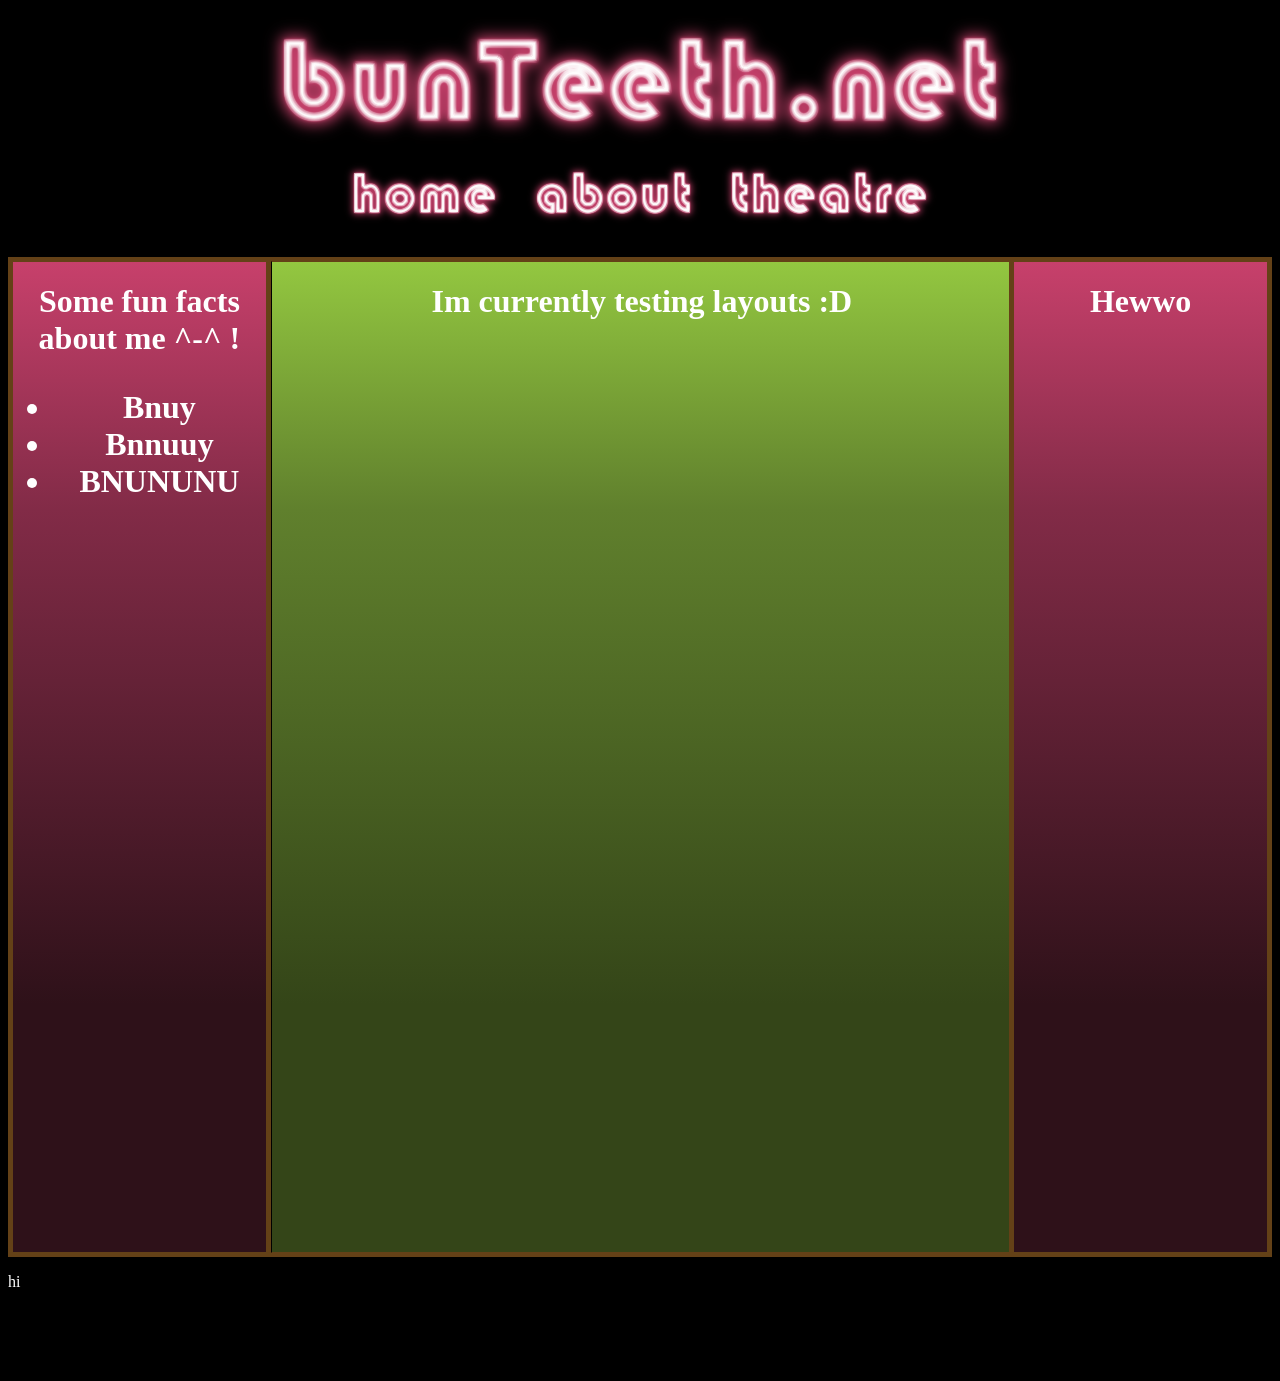
==== bunteeth_web_server/www/html/about.html @ 35056e90 "awawawa" ====
<!DOCTYPE html>
<html>
  <head>
    <meta charset="UTF-8">
    <!--<meta name="viewport" content="width=device-width, initial-scale=1.0">-->
    <title>bunTeeth.net | About Me!</title>
    <link rel="icon" type="image/gif" href="images/favicon-16x16.ico">
    <link href="css/style.css" rel="stylesheet" type="text/css" media="all">
  </head>
  
  <body>
  
  <header>
  <!--title image -->
      <img src="images/title.png">
    <!--navigation menu -->
      <nav>
        <!-- TODO -->
            <a href="/"><img id="home-button" src="images/home.png" style="display: inline-block;"></a>
            <a href="/about.html"><img id="about-button" src="images/about.png" style="display: inline-block;"></a>
			<a href="https://theatre.bunteeth.net"><img id="theatre-button" src="images/theatre.png" style="display:inline-block;"></a>
			<!--<hr>-->
            
      </nav>
  </header>
  
  <main>
			<div class="body-container">
			<!--TODO-->
			<!--<h1>A</h1>-->
			<div class="content-container">
				<h1>Im currently testing layouts :D</h1>
			</div>
			<div class="rightsidebar-container">
				<h1>Hewwo</h1>
			</div>
			<div class="leftsidebar-container">
				<h1>Some fun facts about me ^-^ !</h1>
				<h1><ul>
					<li>Bnuy</li>
					<li>Bnnuuy</li>
					<li>BNUNUNU</li>
				<ul><h1>
			</div>
		</div>

  </main>
  
  <footer>
		<p>hi<p>
  </footer>
  
  </body>
</html>
---- bunteeth_web_server/www/html/css/style.css ----
header {
  color: white;
}

header img {
  display: block;
  margin: 0 auto;
}

nav {
  text-align: center;
  padding: 10px;
  background-color: black;
}

nav img {
 /*width: 15%;
 height: 15%;*/
 position: relative;
 top: -10px;
}

nav img:hover {
  -webkit-filter: grayscale(100%);
  filter: grayscale(100%);
}

::-webkit-scrollbar { /* Chrome */
  display: none;
}

body {
  background-color: black;
  color: white;
  font-family: Verdana;
  -ms-overflow-style: none;  /* IE and Edge */
  scrollbar-width: none;  /* Firefox */
}

hr {
border: 2.5px solid #C7406B;
}

main {
  background-color: black;
  color: white;
  font-family: Verdana;
}

#pfp {
  border: 5px solid #644117;
  position: absolute;
  top:  10px;
  left: 10px;
  width: 50%;
}

footer {
  height: 100px;
}

  /* THIS IS HOW U DO CONTAINERS :D :
  			THIS IS HOW 2 DO BACKGROUND IMAGES!!!!!!!!!
  			  background-image: url(../images/sugarbunny.png);
			  background-repeat: no-repeat;
			  background-size: cover;

  		THIS IS HOW 2 DO GRADIENTS !!!!!!!!!!!!!
  			red:
			  background: #C7406B;
			  background: linear-gradient(180deg, rgba(199, 64, 107, 1) 0%, rgba(130, 43, 71, 1) 25%, rgba(46, 17, 25, 1) 75%);
			green:
			  background: #93C740;
			  background: linear-gradient(180deg, rgba(147, 199, 64, 1) 0%, rgba(96, 128, 45, 1) 25%, rgba(52, 69, 24, 1) 75%); */

.body-container {
  position: relative;
  left: 0px;
  width: 100%;
  height: 1000px;
  text-align: center;
}

.leftsidebar-container {
  position: absolute;
  left: 0px;
  width: 20%;
  height: 99%;
  top: 0px;
  background: #C7406B;
  background: linear-gradient(180deg, rgba(199, 64, 107, 1) 0%, rgba(130, 43, 71, 1) 25%, rgba(46, 17, 25, 1) 75%);
  border: 5px solid #644117;
}

.test-img {
  position: absolute;
  left: 10px;
  top:  20%;
  text-align: left;
}

.rightsidebar-container {
  position: absolute;
  right: 0px;
  width: 20%;
  height: 99%;
  top: 0px;
  background: #C7406B;
  background: linear-gradient(180deg, rgba(199, 64, 107, 1) 0%, rgba(130, 43, 71, 1) 25%, rgba(46, 17, 25, 1) 75%);
  border: 5px solid #644117;
 /* background: black;
  border-right-color: black;
  border-top-color: black;
  border-bottom-color: black; */
}

.content-container {
  position: absolute;
  left: 20.5%;
  width: 58.5%;
  height: 99%;
  text-align: center;
  background: #93C740;
  background: linear-gradient(180deg, rgba(147, 199, 64, 1) 0%, rgba(96, 128, 45, 1) 25%, rgba(52, 69, 24, 1) 75%);
  border: 5px solid #644117;
  border-right-color: black;
  border-left-color: black;
}
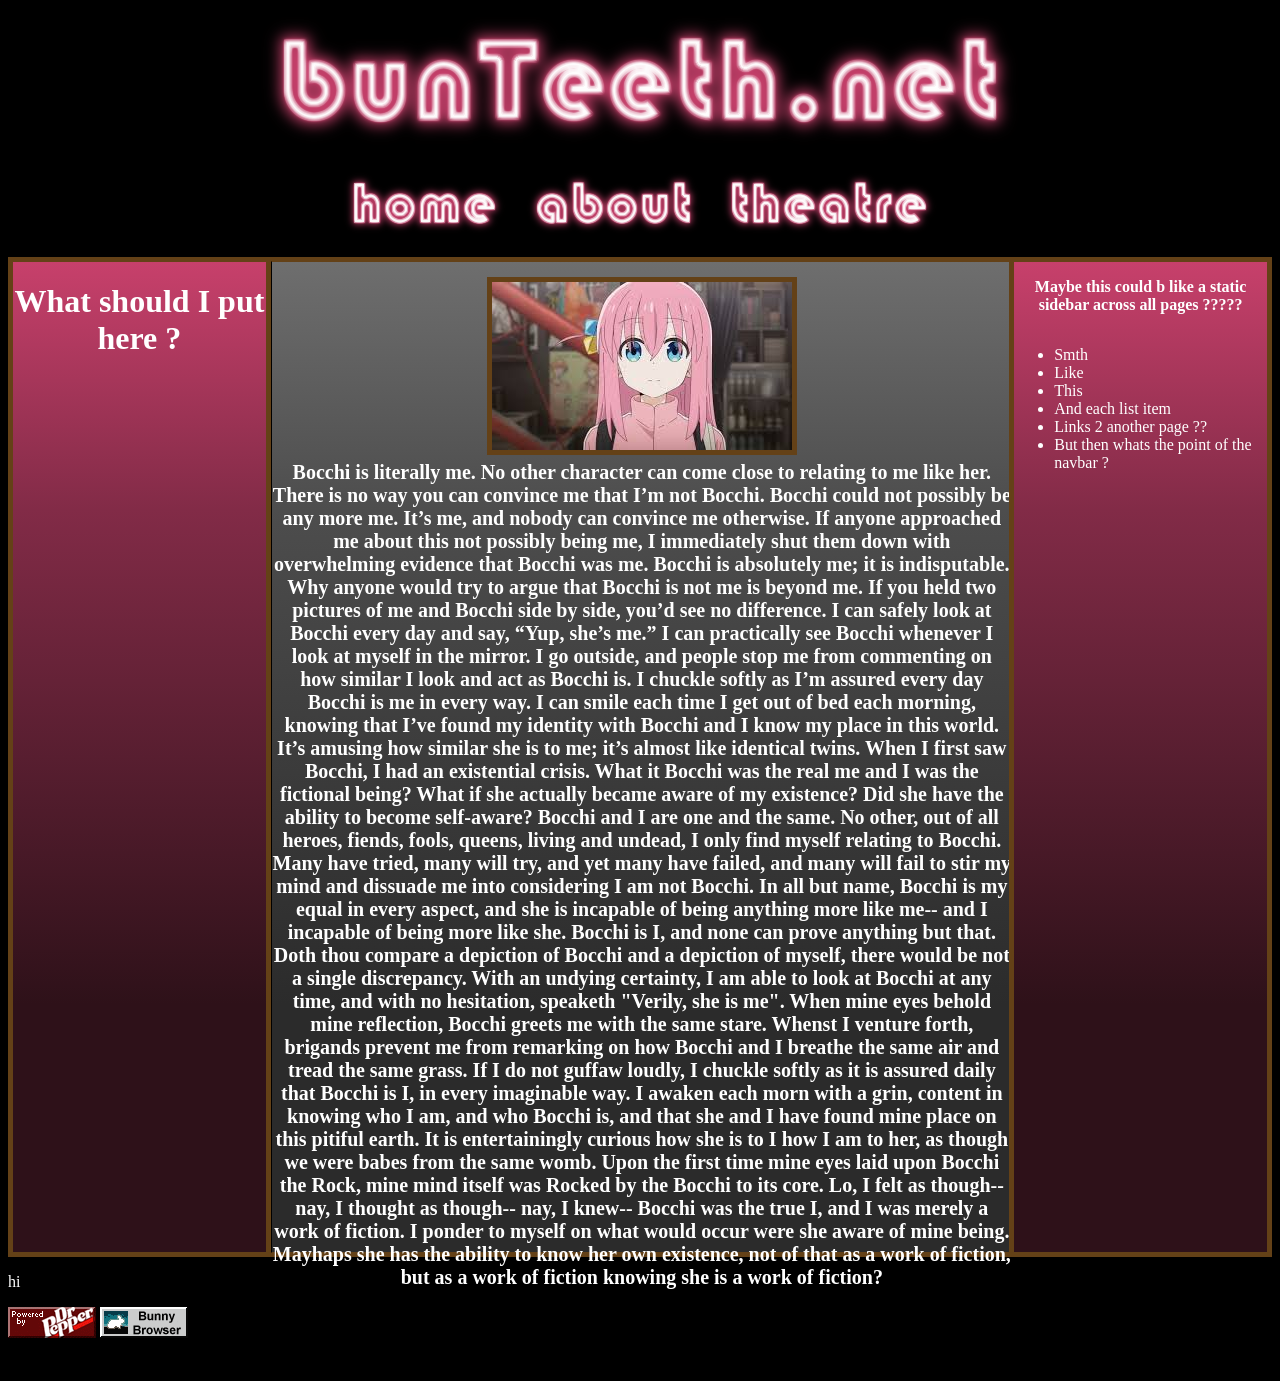
==== commit 68c4b007: "update! update ! come and get ur update !!" ====
--- a/bunteeth_web_server/www/html/about.html
+++ b/bunteeth_web_server/www/html/about.html
@@ -29,18 +29,22 @@
 			<!--TODO-->
 			<!--<h1>A</h1>-->
 			<div class="content-container">
-				<h1>Im currently testing layouts :D</h1>
+				<img src="images/bocchi.jpg" style="border: solid 5px #644117; position: relative; top: 15px;">
+				<h2 style="font-size:20px">Bocchi is literally me. No other character can come close to relating to me like her. There is no way you can convince me that I’m not Bocchi. Bocchi could not possibly be any more me. It’s me, and nobody can convince me otherwise. If anyone approached me about this not possibly being me, I immediately shut them down with overwhelming evidence that Bocchi was me. Bocchi is absolutely me; it is indisputable. Why anyone would try to argue that Bocchi is not me is beyond me. If you held two pictures of me and Bocchi side by side, you’d see no difference. I can safely look at Bocchi every day and say, “Yup, she’s me.” I can practically see Bocchi whenever I look at myself in the mirror. I go outside, and people stop me from commenting on how similar I look and act as Bocchi is. I chuckle softly as I’m assured every day Bocchi is me in every way. I can smile each time I get out of bed each morning, knowing that I’ve found my identity with Bocchi and I know my place in this world. It’s amusing how similar she is to me; it’s almost like identical twins. When I first saw Bocchi, I had an existential crisis. What it Bocchi was the real me and I was the fictional being? What if she actually became aware of my existence? Did she have the ability to become self-aware? Bocchi and I are one and the same. No other, out of all heroes, fiends, fools, queens, living and undead, I only find myself relating to Bocchi. Many have tried, many will try, and yet many have failed, and many will fail to stir my mind and dissuade me into considering I am not Bocchi. In all but name, Bocchi is my equal in every aspect, and she is incapable of being anything more like me-- and I incapable of being more like she. Bocchi is I, and none can prove anything but that. Doth thou compare a depiction of Bocchi and a depiction of myself, there would be not a single discrepancy. With an undying certainty, I am able to look at Bocchi at any time, and with no hesitation, speaketh "Verily, she is me". When mine eyes behold mine reflection, Bocchi greets me with the same stare. Whenst I venture forth, brigands prevent me from remarking on how Bocchi and I breathe the same air and tread the same grass. If I do not guffaw loudly, I chuckle softly as it is assured daily that Bocchi is I, in every imaginable way. I awaken each morn with a grin, content in knowing who I am, and who Bocchi is, and that she and I have found mine place on this pitiful earth. It is entertainingly curious how she is to I how I am to her, as though we were babes from the same womb. Upon the first time mine eyes laid upon Bocchi the Rock, mine mind itself was Rocked by the Bocchi to its core. Lo, I felt as though-- nay, I thought as though-- nay, I knew-- Bocchi was the true I, and I was merely a work of fiction. I ponder to myself on what would occur were she aware of mine being. Mayhaps she has the ability to know her own existence, not of that as a work of fiction, but as a work of fiction knowing she is a work of fiction?</h2>
 			</div>
 			<div class="rightsidebar-container">
-				<h1>Hewwo</h1>
+				<p><b>Maybe this could b like a static sidebar across all pages ?????</b></p>
+				<ul>
+					<li>Smth</li>
+					<li>Like</li>
+					<li>This</li>
+					<li>And each list item</li>
+					<li>Links 2 another page ??</li>
+					<li>But then whats the point of the navbar ?</li>
+				<ul>
 			</div>
 			<div class="leftsidebar-container">
-				<h1>Some fun facts about me ^-^ !</h1>
-				<h1><ul>
-					<li>Bnuy</li>
-					<li>Bnnuuy</li>
-					<li>BNUNUNU</li>
-				<ul><h1>
+				<h1>What should I put here ?</h1>
 			</div>
 		</div>
 
@@ -48,6 +52,8 @@
   
   <footer>
 		<p>hi<p>
+		<img src="images/drpepper.gif" style="display:inline-block;">
+		<img src="images/bunbrowser.gif" style="display:inline-block;">
   </footer>
   
   </body>
--- a/bunteeth_web_server/www/html/css/style.css
+++ b/bunteeth_web_server/www/html/css/style.css
@@ -10,14 +10,13 @@
 nav {
   text-align: center;
   padding: 10px;
-  background-color: black;
 }
 
 nav img {
  /*width: 15%;
  height: 15%;*/
  position: relative;
- top: -10px;
+ /* top: -10px; */
 }
 
 nav img:hover {
@@ -38,11 +37,10 @@
 }
 
 hr {
-border: 2.5px solid #C7406B;
+border: 2.5px solid #93C740;
 }
 
 main {
-  background-color: black;
   color: white;
   font-family: Verdana;
 }
@@ -114,14 +112,21 @@
   border-bottom-color: black; */
 }
 
+.rightsidebar-container ul {
+  position: absolute;
+  text-align: left;
+}
+
 .content-container {
   position: absolute;
   left: 20.5%;
   width: 58.5%;
   height: 99%;
   text-align: center;
-  background: #93C740;
-  background: linear-gradient(180deg, rgba(147, 199, 64, 1) 0%, rgba(96, 128, 45, 1) 25%, rgba(52, 69, 24, 1) 75%);
+  background: #6e6e6e;
+  background: linear-gradient(180deg, rgba(110, 110, 110, 1) 0%, rgba(77, 77, 77, 1) 25%, rgba(43, 43, 43, 1) 75%);
+  /*background: #93C740;
+  background: linear-gradient(180deg, rgba(147, 199, 64, 1) 0%, rgba(96, 128, 45, 1) 25%, rgba(52, 69, 24, 1) 75%);*/
   border: 5px solid #644117;
   border-right-color: black;
   border-left-color: black;
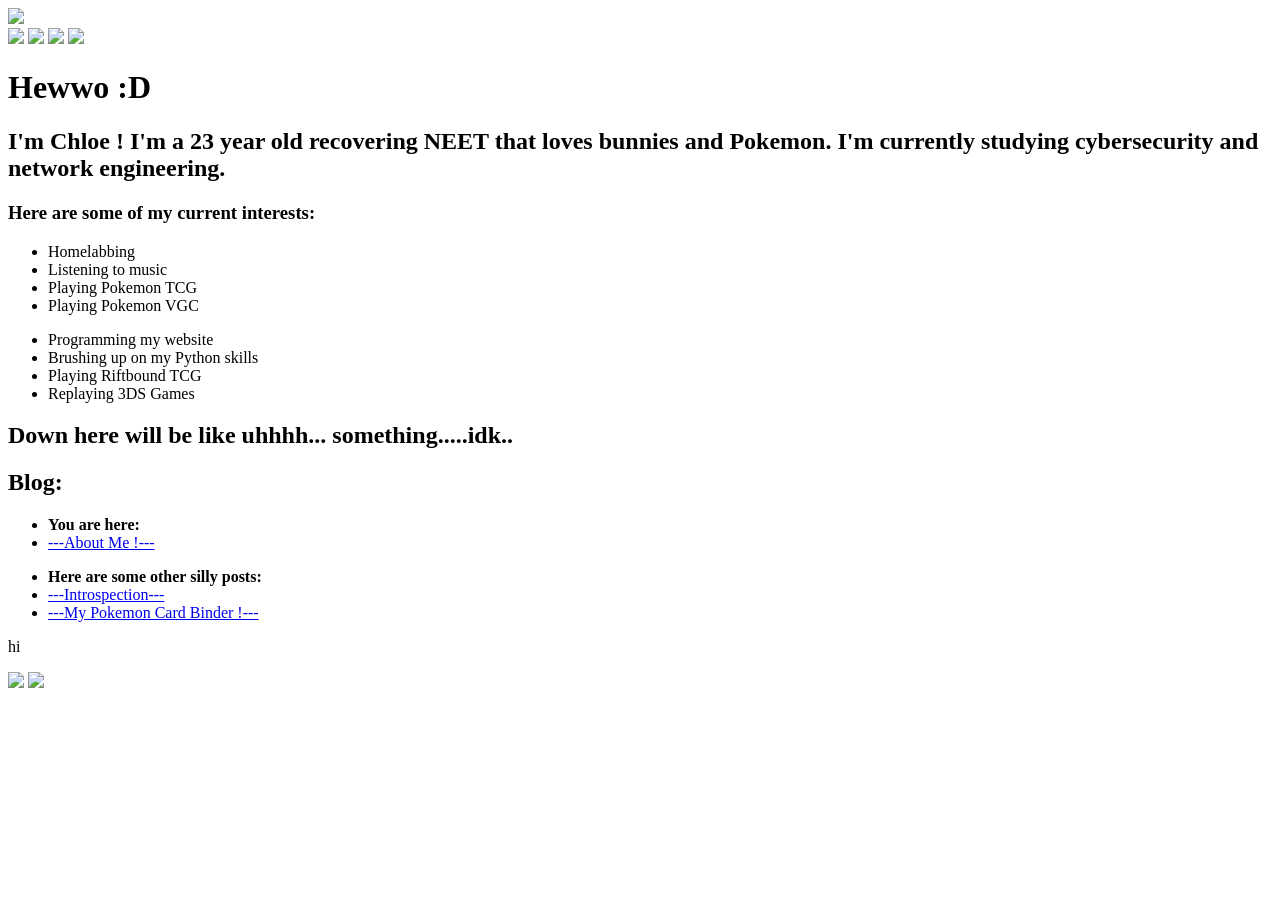
==== commit e0de21fd: "Set up layout for about me page" ====
--- a/bunteeth_web_server/www/html/about.html
+++ b/bunteeth_web_server/www/html/about.html
@@ -4,21 +4,22 @@
     <meta charset="UTF-8">
     <!--<meta name="viewport" content="width=device-width, initial-scale=1.0">-->
     <title>bunTeeth.net | About Me!</title>
-    <link rel="icon" type="image/gif" href="images/favicon-16x16.ico">
-    <link href="css/style.css" rel="stylesheet" type="text/css" media="all">
+    <link rel="icon" type="image/gif" href="/images/favicon-16x16.ico">
+    <link href="/css/style.css" rel="stylesheet" type="text/css" media="all">
   </head>
   
   <body>
   
   <header>
   <!--title image -->
-      <img src="images/title.png">
+      <img src="/images/title.png">
     <!--navigation menu -->
       <nav>
         <!-- TODO -->
-            <a href="/"><img id="home-button" src="images/home.png" style="display: inline-block;"></a>
-            <a href="/about.html"><img id="about-button" src="images/about.png" style="display: inline-block;"></a>
-			<a href="https://theatre.bunteeth.net"><img id="theatre-button" src="images/theatre.png" style="display:inline-block;"></a>
+            <a href="/"><img id="home-button" src="/images/home.png" style="display: inline-block;"></a>
+            <a href="/about.html"><img id="about-button" src="/images/about.png" style="display: inline-block;"></a>
+			<a href="https://theatre.bunteeth.net"><img id="theatre-button" src="/images/theatre.png" style="display:inline-block;"></a>
+			<a href="https://github.com/bunTeeth"><img id="github-button" src="/images/github2.png" style="display:inline-block;"></a>
 			<!--<hr>-->
             
       </nav>
@@ -29,22 +30,45 @@
 			<!--TODO-->
 			<!--<h1>A</h1>-->
 			<div class="content-container">
-				<img src="images/bocchi.jpg" style="border: solid 5px #644117; position: relative; top: 15px;">
-				<h2 style="font-size:20px">Bocchi is literally me. No other character can come close to relating to me like her. There is no way you can convince me that I’m not Bocchi. Bocchi could not possibly be any more me. It’s me, and nobody can convince me otherwise. If anyone approached me about this not possibly being me, I immediately shut them down with overwhelming evidence that Bocchi was me. Bocchi is absolutely me; it is indisputable. Why anyone would try to argue that Bocchi is not me is beyond me. If you held two pictures of me and Bocchi side by side, you’d see no difference. I can safely look at Bocchi every day and say, “Yup, she’s me.” I can practically see Bocchi whenever I look at myself in the mirror. I go outside, and people stop me from commenting on how similar I look and act as Bocchi is. I chuckle softly as I’m assured every day Bocchi is me in every way. I can smile each time I get out of bed each morning, knowing that I’ve found my identity with Bocchi and I know my place in this world. It’s amusing how similar she is to me; it’s almost like identical twins. When I first saw Bocchi, I had an existential crisis. What it Bocchi was the real me and I was the fictional being? What if she actually became aware of my existence? Did she have the ability to become self-aware? Bocchi and I are one and the same. No other, out of all heroes, fiends, fools, queens, living and undead, I only find myself relating to Bocchi. Many have tried, many will try, and yet many have failed, and many will fail to stir my mind and dissuade me into considering I am not Bocchi. In all but name, Bocchi is my equal in every aspect, and she is incapable of being anything more like me-- and I incapable of being more like she. Bocchi is I, and none can prove anything but that. Doth thou compare a depiction of Bocchi and a depiction of myself, there would be not a single discrepancy. With an undying certainty, I am able to look at Bocchi at any time, and with no hesitation, speaketh "Verily, she is me". When mine eyes behold mine reflection, Bocchi greets me with the same stare. Whenst I venture forth, brigands prevent me from remarking on how Bocchi and I breathe the same air and tread the same grass. If I do not guffaw loudly, I chuckle softly as it is assured daily that Bocchi is I, in every imaginable way. I awaken each morn with a grin, content in knowing who I am, and who Bocchi is, and that she and I have found mine place on this pitiful earth. It is entertainingly curious how she is to I how I am to her, as though we were babes from the same womb. Upon the first time mine eyes laid upon Bocchi the Rock, mine mind itself was Rocked by the Bocchi to its core. Lo, I felt as though-- nay, I thought as though-- nay, I knew-- Bocchi was the true I, and I was merely a work of fiction. I ponder to myself on what would occur were she aware of mine being. Mayhaps she has the ability to know her own existence, not of that as a work of fiction, but as a work of fiction knowing she is a work of fiction?</h2>
+				<h1>Hewwo :D</h1>
+				<h2>I'm Chloe ! I'm a 23 year old recovering NEET that loves bunnies and Pokemon. I'm currently studying cybersecurity and
+				 network engineering.</h2>
+				<h3>Here are some of my current interests:</h3>
+				<div class="about-list-left">
+					<ul>
+						<li>Homelabbing</li>
+						<li>Listening to music</li>
+						<li>Playing Pokemon TCG</li>
+						<li>Playing Pokemon VGC</li>
+					</ul>
+				</div>
+				<div class="about-list-right">
+					<ul>
+						<li>Programming my website</li>
+						<li>Brushing up on my Python skills</li>
+						<li>Playing Riftbound TCG</li>
+						<li>Replaying 3DS Games</li>
+					</ul>
+				</div>
+				<div class="after-about"><h2>Down here will be like uhhhh... something.....idk..</h2></div>
 			</div>
-			<div class="rightsidebar-container">
-				<p><b>Maybe this could b like a static sidebar across all pages ?????</b></p>
-				<ul>
-					<li>Smth</li>
-					<li>Like</li>
-					<li>This</li>
-					<li>And each list item</li>
-					<li>Links 2 another page ??</li>
-					<li>But then whats the point of the navbar ?</li>
-				<ul>
+			<div class="rightsidebar">
+				<h2><b>Blog:</b></h2>
+				<div class="blog-current">
+					<ul>
+						<li><b>You are here:</b></li>
+						<li><a href="/about.html">---About Me !---</a></li>
+					</ul>
+				</div>
+				<div class="blog-more">
+					<ul>
+						<li><b>Here are some other silly posts:</b></li>
+						<li><a href="/blog/introspection.html">---Introspection---</a></li>
+						<li><a href="/blog/tcgbinder.html">---My Pokemon Card Binder !---</a></li>
+					</ul>
+				</div>
 			</div>
-			<div class="leftsidebar-container">
-				<h1>What should I put here ?</h1>
+			<div class="leftsidebar">
 			</div>
 		</div>
 
@@ -52,8 +76,8 @@
   
   <footer>
 		<p>hi<p>
-		<img src="images/drpepper.gif" style="display:inline-block;">
-		<img src="images/bunbrowser.gif" style="display:inline-block;">
+		<img src="/images/drpepper.gif" style="display:inline-block;">
+		<img src="/images/bunbrowser.gif" style="display:inline-block;">
   </footer>
   
   </body>
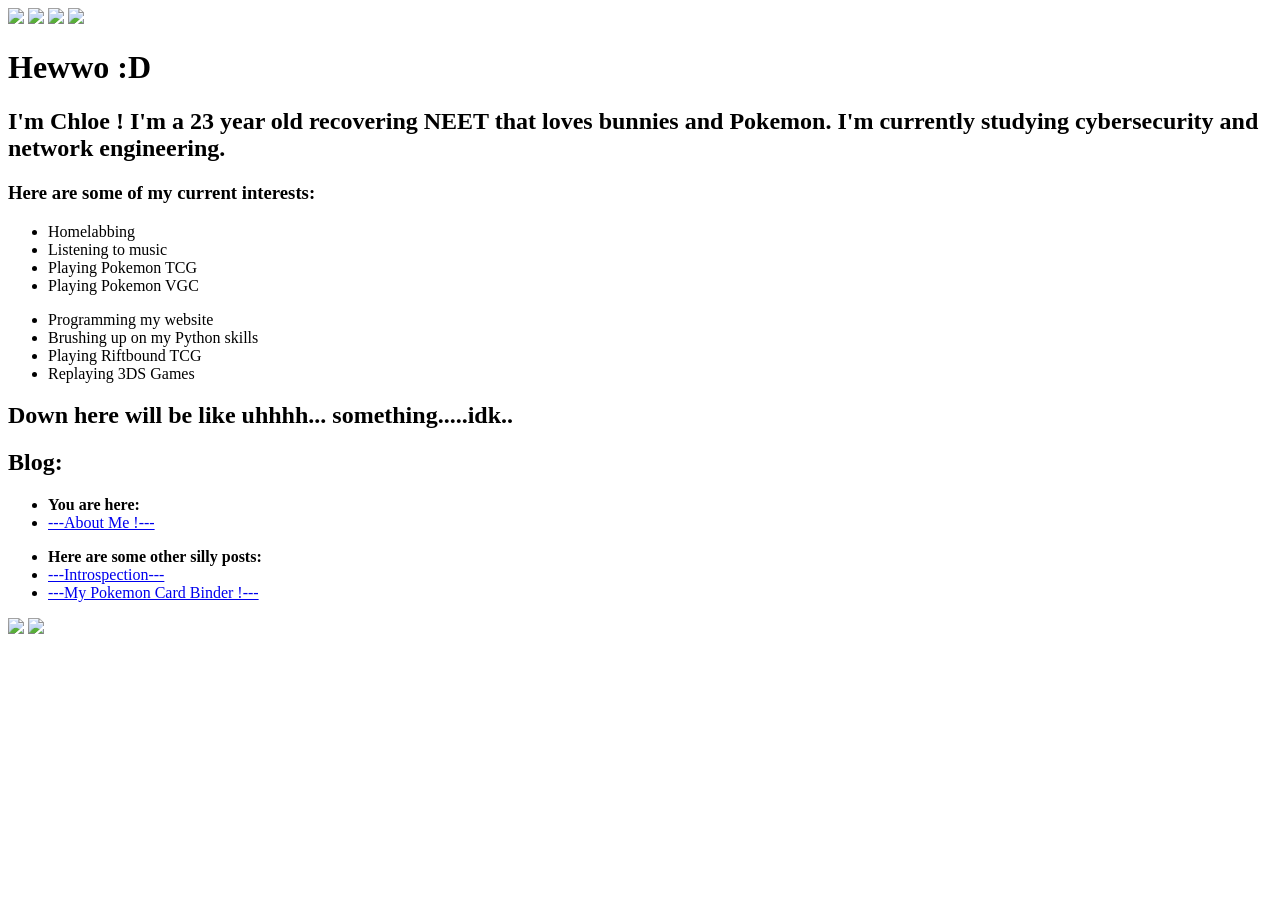
==== commit dc23040b: "updated color pallete, favicon, & background" ====
--- a/bunteeth_web_server/www/html/about.html
+++ b/bunteeth_web_server/www/html/about.html
@@ -4,7 +4,7 @@
     <meta charset="UTF-8">
     <!--<meta name="viewport" content="width=device-width, initial-scale=1.0">-->
     <title>bunTeeth.net | About Me!</title>
-    <link rel="icon" type="image/gif" href="/images/favicon-16x16.ico">
+    <link rel="icon" type="image/png" href="/images/favicon2.png">
     <link href="/css/style.css" rel="stylesheet" type="text/css" media="all">
   </head>
   
@@ -12,7 +12,7 @@
   
   <header>
   <!--title image -->
-      <img src="/images/title.png">
+      <!--<img src="/images/title.png">-->
     <!--navigation menu -->
       <nav>
         <!-- TODO -->
@@ -75,7 +75,6 @@
   </main>
   
   <footer>
-		<p>hi<p>
 		<img src="/images/drpepper.gif" style="display:inline-block;">
 		<img src="/images/bunbrowser.gif" style="display:inline-block;">
   </footer>
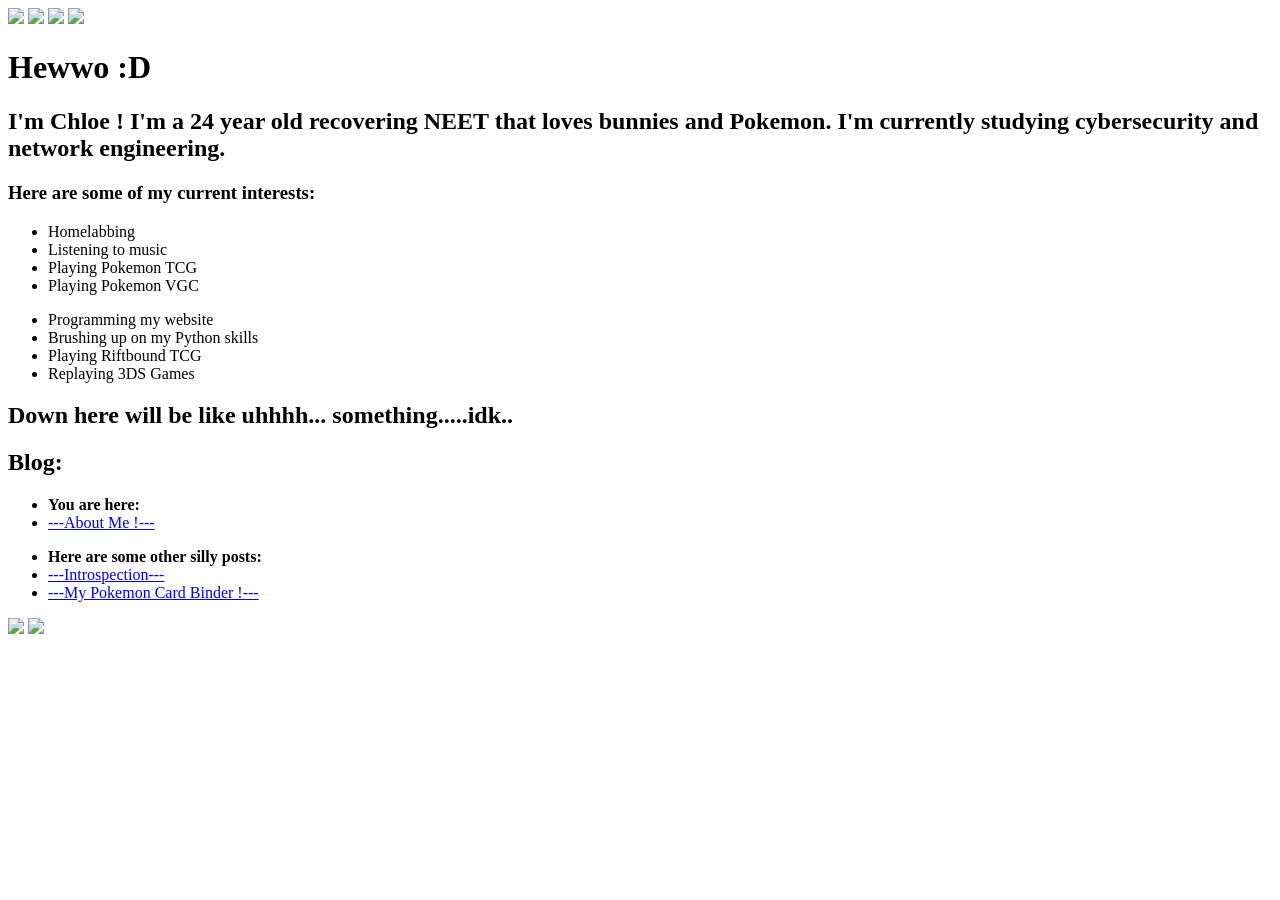
==== commit 93ef327e: "updated age on about me" ====
--- a/bunteeth_web_server/www/html/about.html
+++ b/bunteeth_web_server/www/html/about.html
@@ -31,7 +31,7 @@
 			<!--<h1>A</h1>-->
 			<div class="content-container">
 				<h1>Hewwo :D</h1>
-				<h2>I'm Chloe ! I'm a 23 year old recovering NEET that loves bunnies and Pokemon. I'm currently studying cybersecurity and
+				<h2>I'm Chloe ! I'm a 24 year old recovering NEET that loves bunnies and Pokemon. I'm currently studying cybersecurity and
 				 network engineering.</h2>
 				<h3>Here are some of my current interests:</h3>
 				<div class="about-list-left">
@@ -68,7 +68,7 @@
 					</ul>
 				</div>
 			</div>
-			<div class="leftsidebar">
+				<div class="leftsidebar">
 			</div>
 		</div>
 
